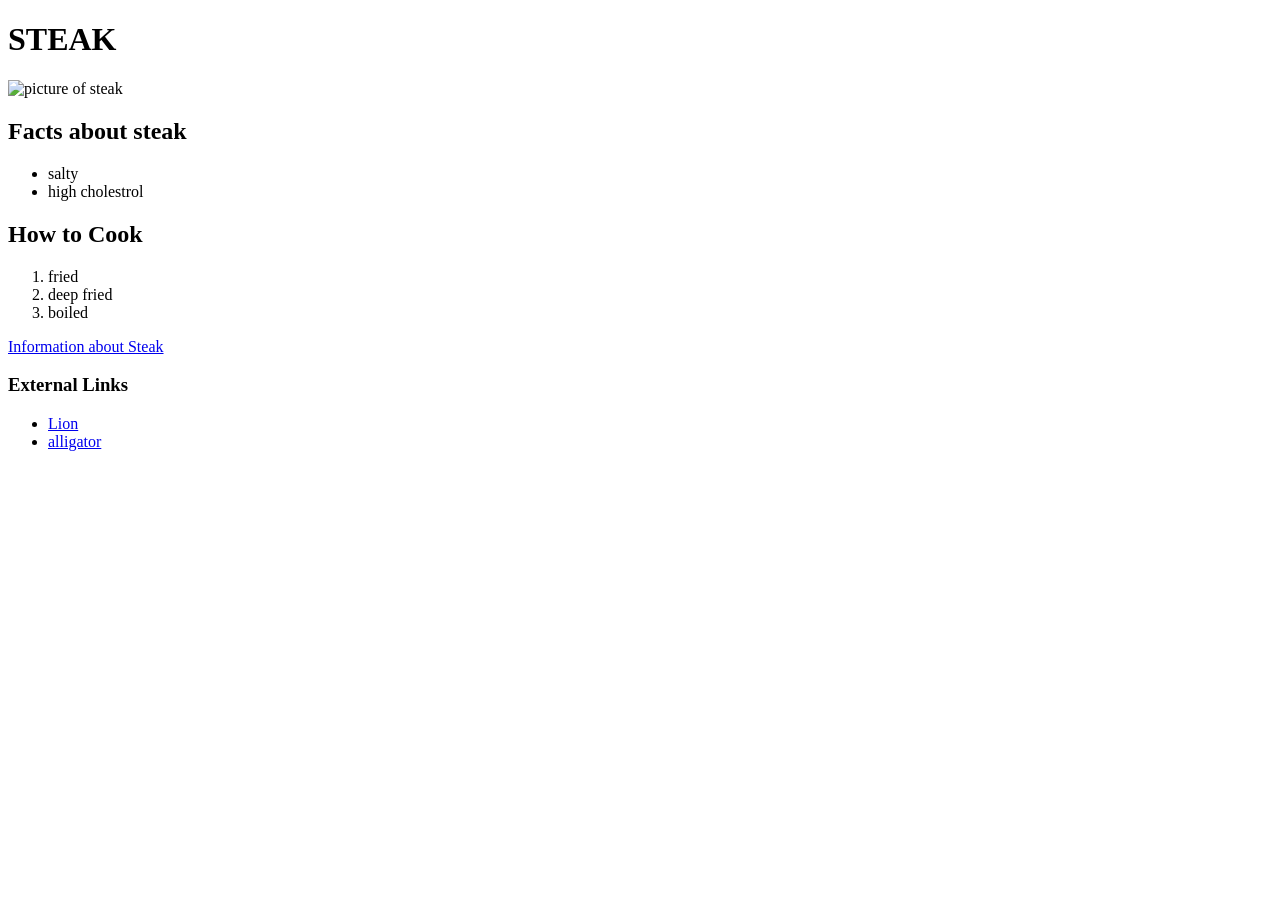
==== Index.html @ cd9b1768 "Update Index.html" ====
<!doctype html>
<html>
    <head>
        <meta charset="UTF-8">
        <title>STEAK</title>
        <link rel="stylesheet" href="style.css">
    </head>

    <body>
        <h1>STEAK</h1>

        <img alt="picture of steak" src="https://encrypted-tbn0.gstatic.com/shopping?q=tbn:ANd9GcQ-_U2BgsIvy3VBVAQj3H5kkTjdusI-WIAQZa7Czz_sKPrAkJ7xFzB0_645RYV2D_i0Tq7ZJnHsBLmxxzoVpGW6fPMMfMKQfAh5U-T95nA&usqp=CAc">

        <H2>Facts about steak</H2>
        <ul>
         <li>salty</li>   
         <li>high cholestrol</li>
        </ul>

        <h2>How to Cook</h2>
        <ol>
         <li>fried</li>
         <li>deep fried</li>
         <li>boiled</li>
        </ol>

         <a href="https://en.wikipedia.org/wiki/Steak">Information about Steak</a>

        <nav>
            <h3>External Links</h3>
          <ul>
              <li> <a href="../page2.html">Lion</a> </li>
              <li> <a href="page/page3.html">alligator</a> </li>
          </ul>

        </nav>

    </body>

<html>
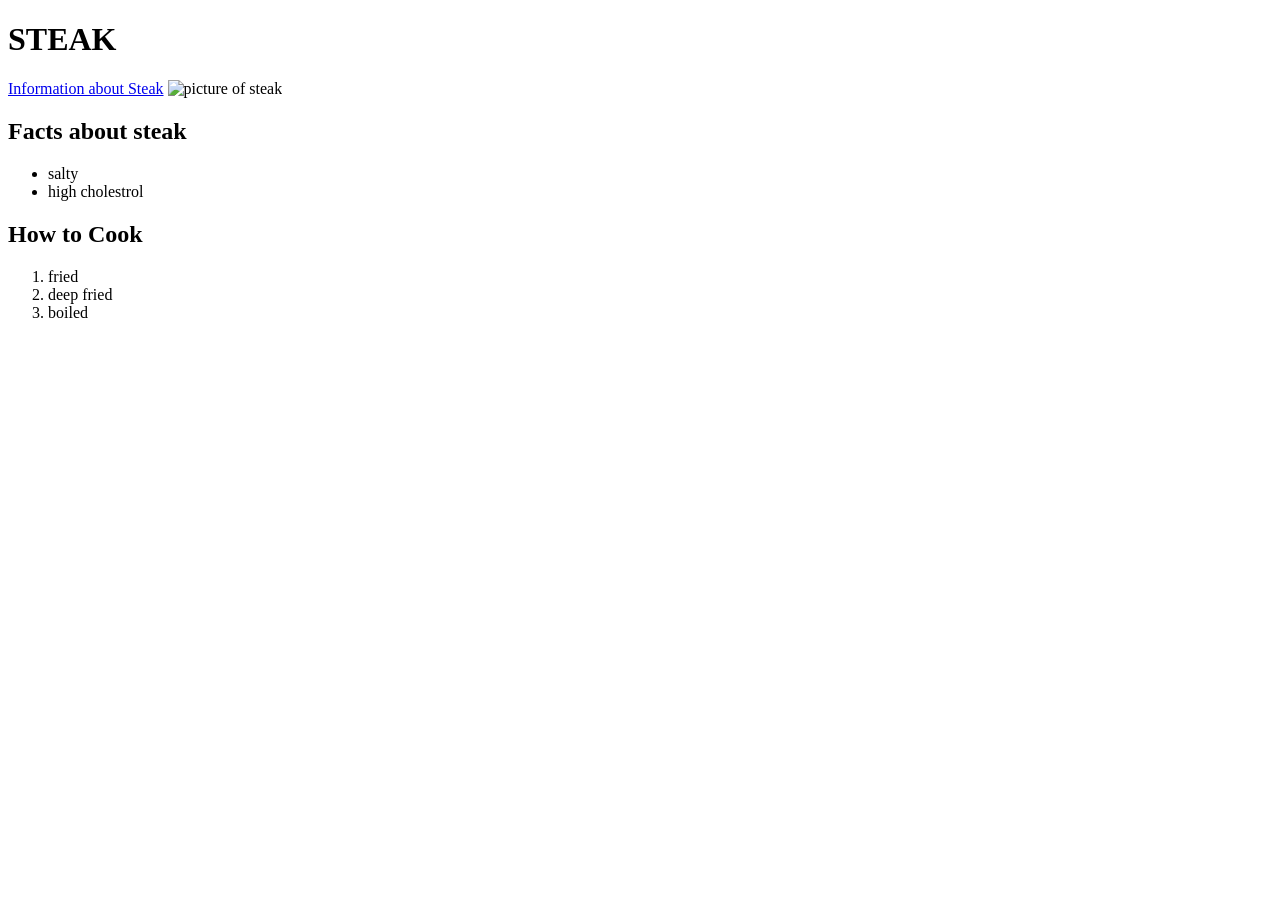
==== commit b2fbeb50: "change 1" ====
--- a/Index.html
+++ b/Index.html
@@ -3,11 +3,12 @@
     <head>
         <meta charset="UTF-8">
         <title>STEAK</title>
-        <link rel="stylesheet" href="style.css">
     </head>
 
     <body>
         <h1>STEAK</h1>
+
+        <a href="https://en.wikipedia.org/wiki/Steak">Information about Steak</a>
 
         <img alt="picture of steak" src="https://encrypted-tbn0.gstatic.com/shopping?q=tbn:ANd9GcQ-_U2BgsIvy3VBVAQj3H5kkTjdusI-WIAQZa7Czz_sKPrAkJ7xFzB0_645RYV2D_i0Tq7ZJnHsBLmxxzoVpGW6fPMMfMKQfAh5U-T95nA&usqp=CAc">
 
@@ -24,17 +25,10 @@
          <li>boiled</li>
         </ol>
 
-         <a href="https://en.wikipedia.org/wiki/Steak">Information about Steak</a>
 
-        <nav>
-            <h3>External Links</h3>
-          <ul>
-              <li> <a href="../page2.html">Lion</a> </li>
-              <li> <a href="page/page3.html">alligator</a> </li>
-          </ul>
-
-        </nav>
 
     </body>
 
-<html>
+
+
+<html>
